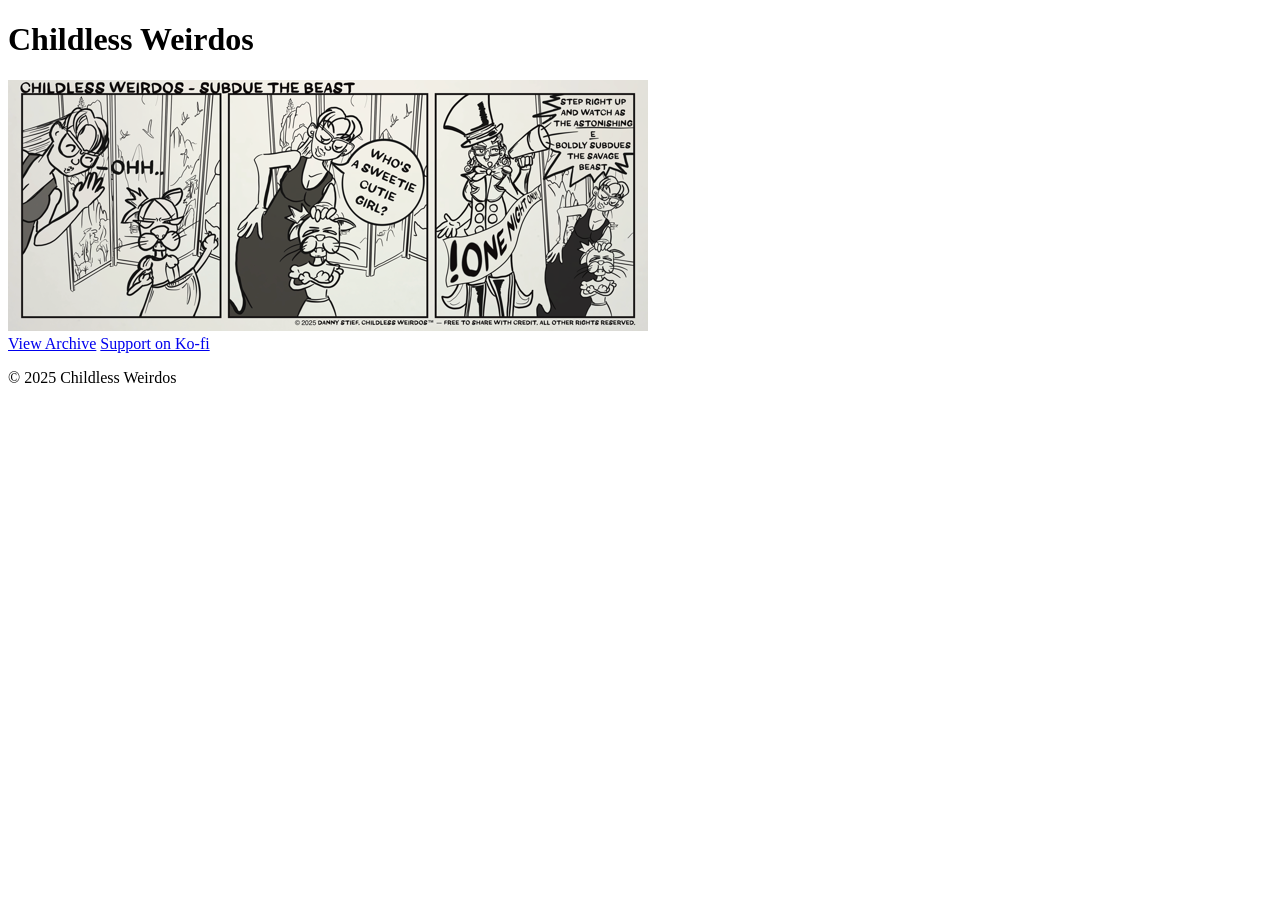
==== index.html @ 57bae5d4 "Update index.html" ====
<!DOCTYPE html>
<html lang="en">
<head>
  <meta charset="UTF-8">
  <meta name="viewport" content="width=device-width, initial-scale=1.0">
  <title>Childless Weirdos</title>
  <link rel="icon" href="/icon-192.png" sizes="192x192">
  <link rel="apple-touch-icon" href="/icon-512.png">
  <link rel="manifest" href="manifest.json">
  <meta name="theme-color" content="#ffffff">
</head>
<body>
  <header>
    <h1>Childless Weirdos</h1>
  </header>
  
  <main>
    <section id="latest-strip">
      <!-- The strip should scale on all devices -->
      <img src="Latest-strip.png" alt="Latest Comic Strip" />
    </section>

    <div class="buttons">
      <a href="https://www.childlessweirdos.com/archive" class="button">View Archive</a>
      <a href="https://ko-fi.com/childlessweirdos" class="button">Support on Ko-fi</a>
    </div>
  </main>

  <footer>
    <p>&copy; 2025 Childless Weirdos</p>
  </footer>
</body>
</html>
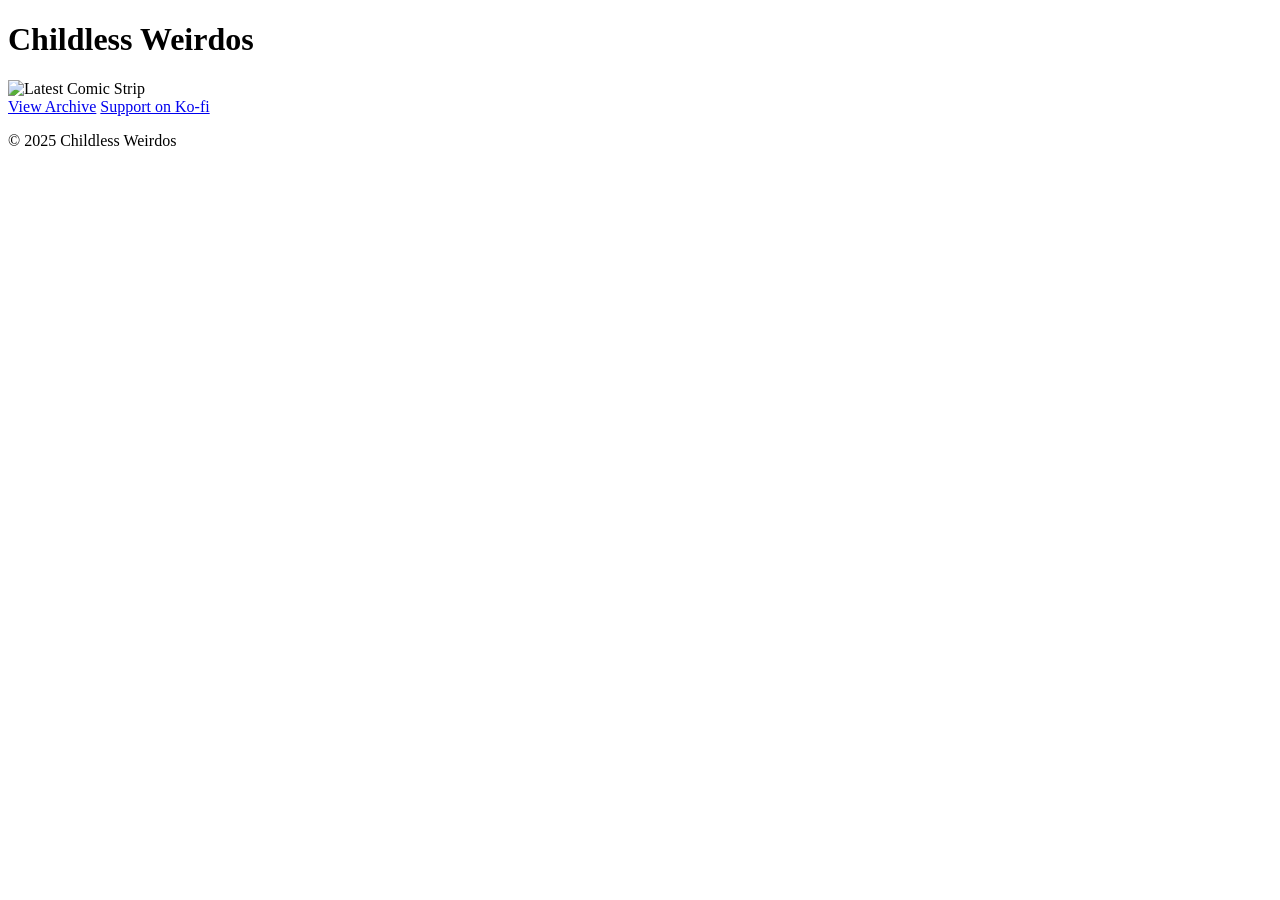
==== commit 1c7ee675: "Update index.html" ====
--- a/index.html
+++ b/index.html
@@ -4,9 +4,13 @@
   <meta charset="UTF-8">
   <meta name="viewport" content="width=device-width, initial-scale=1.0">
   <title>Childless Weirdos</title>
-  <link rel="icon" href="/icon-192.png" sizes="192x192">
-  <link rel="apple-touch-icon" href="/icon-512.png">
+  
+  <!-- Link to the Manifest -->
   <link rel="manifest" href="manifest.json">
+  
+  <!-- Icons for Home Screen and Browser -->
+  <link rel="icon" href="cwicon192.png" sizes="192x192">
+  <link rel="apple-touch-icon" href="cwicon512.png">
   <meta name="theme-color" content="#ffffff">
 </head>
 <body>
@@ -16,7 +20,6 @@
   
   <main>
     <section id="latest-strip">
-      <!-- The strip should scale on all devices -->
       <img src="Latest-strip.png" alt="Latest Comic Strip" />
     </section>
 
@@ -24,10 +27,55 @@
       <a href="https://www.childlessweirdos.com/archive" class="button">View Archive</a>
       <a href="https://ko-fi.com/childlessweirdos" class="button">Support on Ko-fi</a>
     </div>
+    
+    <!-- Add to Home Screen Button (for mobile) -->
+    <button id="install-btn" style="display: none;">Add to Home Screen</button>
   </main>
 
   <footer>
     <p>&copy; 2025 Childless Weirdos</p>
   </footer>
+
+  <!-- Register the service worker for caching, etc. (Optional but useful for full PWA functionality) -->
+  <script>
+    if ('serviceWorker' in navigator) {
+      window.addEventListener('load', () => {
+        navigator.serviceWorker
+          .register('service-worker.js')
+          .then((registration) => {
+            console.log('Service Worker registered with scope: ', registration.scope);
+          })
+          .catch((error) => {
+            console.log('Service Worker registration failed: ', error);
+          });
+      });
+    }
+
+    // Install prompt handling for Add to Home Screen functionality
+    let deferredPrompt;
+    const installBtn = document.getElementById('install-btn');
+    
+    window.addEventListener('beforeinstallprompt', (e) => {
+      // Prevent the default prompt
+      e.preventDefault();
+      deferredPrompt = e;
+
+      // Show the custom install button
+      installBtn.style.display = 'block';
+
+      installBtn.addEventListener('click', () => {
+        deferredPrompt.prompt();
+        deferredPrompt.userChoice
+          .then((choiceResult) => {
+            if (choiceResult.outcome === 'accepted') {
+              console.log('User accepted the A2HS prompt');
+            } else {
+              console.log('User dismissed the A2HS prompt');
+            }
+            deferredPrompt = null;
+          });
+      });
+    });
+  </script>
 </body>
 </html>
